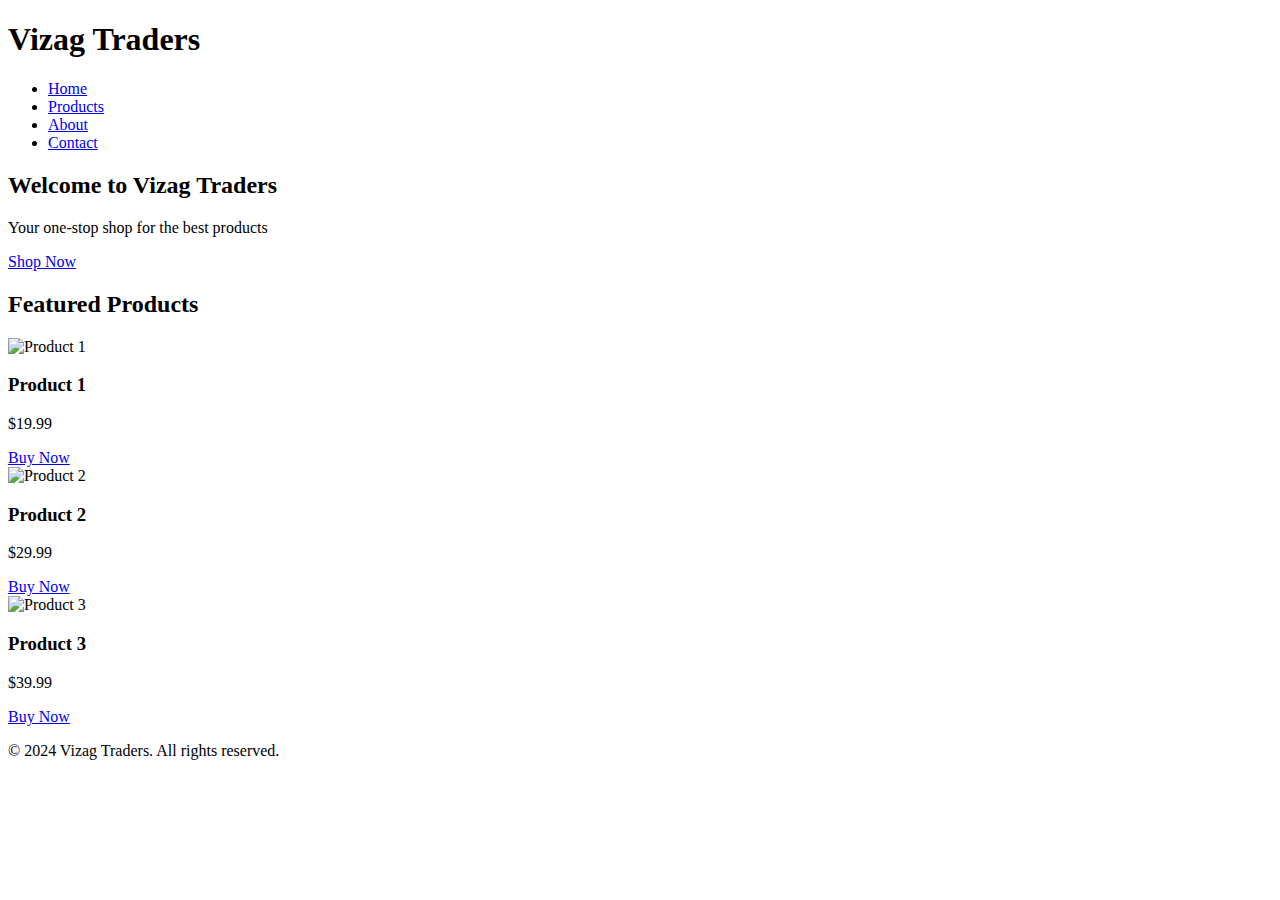
==== index.html @ 05329ddd "Create index.html" ====
<!DOCTYPE html>
<html lang="en">
<head>
    <meta charset="UTF-8">
    <meta name="viewport" content="width=device-width, initial-scale=1.0">
    <title>Vizag Traders - E-commerce</title>
    <link rel="stylesheet" href="styles.css">
</head>
<body>
    <!-- Header -->
    <header>
        <nav>
            <div class="container">
                <h1>Vizag Traders</h1>
                <ul>
                    <li><a href="#">Home</a></li>
                    <li><a href="#">Products</a></li>
                    <li><a href="#">About</a></li>
                    <li><a href="#">Contact</a></li>
                </ul>
            </div>
        </nav>
        <div class="hero">
            <div class="hero-content">
                <h2>Welcome to Vizag Traders</h2>
                <p>Your one-stop shop for the best products</p>
                <a href="#" class="btn">Shop Now</a>
            </div>
        </div>
    </header>

    <!-- Main Content -->
    <main>
        <section class="products">
            <div class="container">
                <h2>Featured Products</h2>
                <div class="product-grid">
                    <div class="product-card">
                        <img src="https://via.placeholder.com/300" alt="Product 1">
                        <h3>Product 1</h3>
                        <p>$19.99</p>
                        <a href="#" class="btn">Buy Now</a>
                    </div>
                    <div class="product-card">
                        <img src="https://via.placeholder.com/300" alt="Product 2">
                        <h3>Product 2</h3>
                        <p>$29.99</p>
                        <a href="#" class="btn">Buy Now</a>
                    </div>
                    <div class="product-card">
                        <img src="https://via.placeholder.com/300" alt="Product 3">
                        <h3>Product 3</h3>
                        <p>$39.99</p>
                        <a href="#" class="btn">Buy Now</a>
                    </div>
                </div>
            </div>
        </section>
    </main>

    <!-- Footer -->
    <footer>
        <div class="container">
            <p>&copy; 2024 Vizag Traders. All rights reserved.</p>
        </div>
    </footer>
</body>
</html>
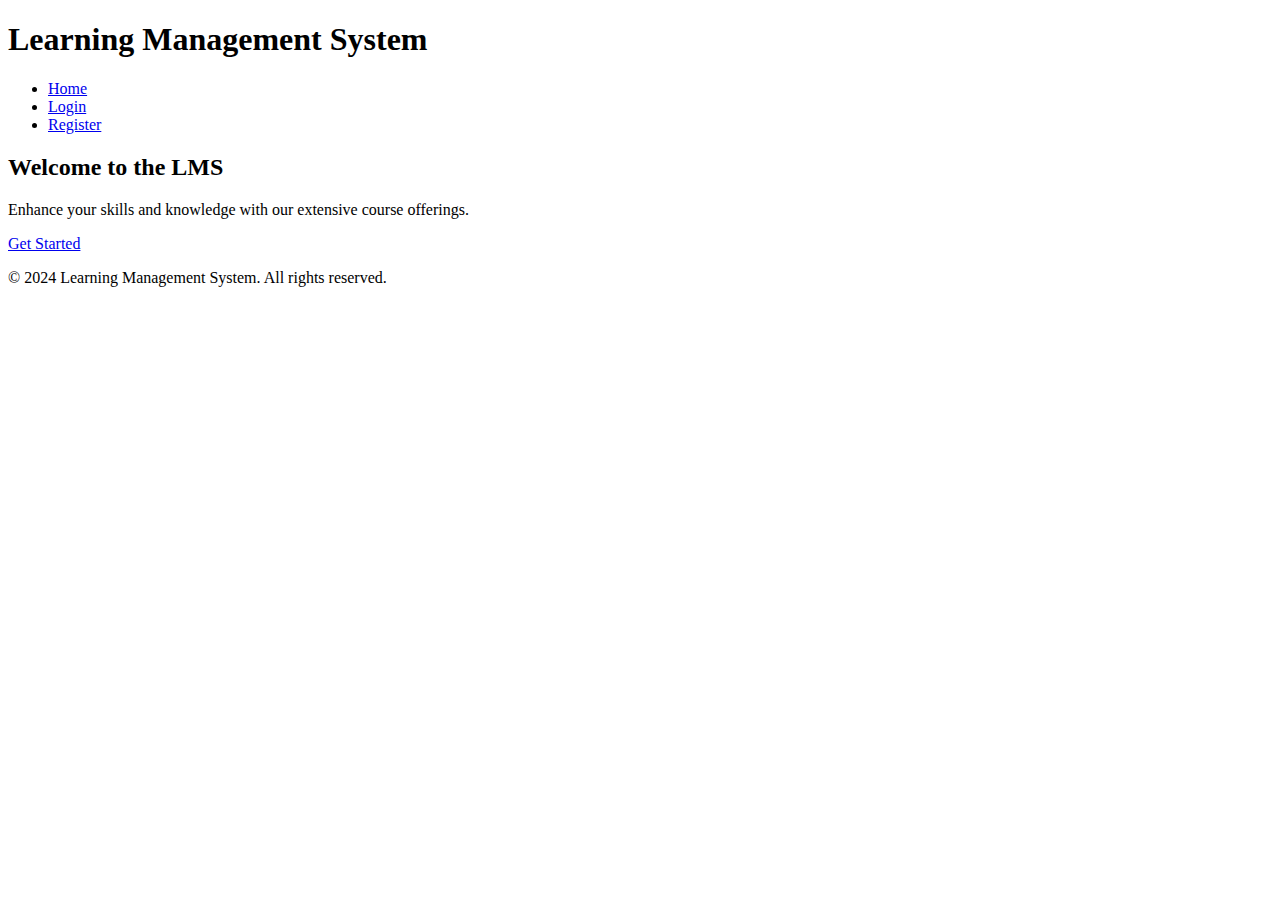
==== commit d47325bb: "Update index.html" ====
--- a/index.html
+++ b/index.html
@@ -3,65 +3,36 @@
 <head>
     <meta charset="UTF-8">
     <meta name="viewport" content="width=device-width, initial-scale=1.0">
-    <title>Vizag Traders - E-commerce</title>
+    <title>LMS - Home</title>
     <link rel="stylesheet" href="styles.css">
 </head>
 <body>
-    <!-- Header -->
     <header>
-        <nav>
-            <div class="container">
-                <h1>Vizag Traders</h1>
+        <div class="container">
+            <h1>Learning Management System</h1>
+            <nav>
                 <ul>
-                    <li><a href="#">Home</a></li>
-                    <li><a href="#">Products</a></li>
-                    <li><a href="#">About</a></li>
-                    <li><a href="#">Contact</a></li>
+                    <li><a href="index.html">Home</a></li>
+                    <li><a href="login.html">Login</a></li>
+                    <li><a href="register.html">Register</a></li>
                 </ul>
-            </div>
-        </nav>
-        <div class="hero">
-            <div class="hero-content">
-                <h2>Welcome to Vizag Traders</h2>
-                <p>Your one-stop shop for the best products</p>
-                <a href="#" class="btn">Shop Now</a>
-            </div>
+            </nav>
         </div>
     </header>
 
-    <!-- Main Content -->
     <main>
-        <section class="products">
-            <div class="container">
-                <h2>Featured Products</h2>
-                <div class="product-grid">
-                    <div class="product-card">
-                        <img src="https://via.placeholder.com/300" alt="Product 1">
-                        <h3>Product 1</h3>
-                        <p>$19.99</p>
-                        <a href="#" class="btn">Buy Now</a>
-                    </div>
-                    <div class="product-card">
-                        <img src="https://via.placeholder.com/300" alt="Product 2">
-                        <h3>Product 2</h3>
-                        <p>$29.99</p>
-                        <a href="#" class="btn">Buy Now</a>
-                    </div>
-                    <div class="product-card">
-                        <img src="https://via.placeholder.com/300" alt="Product 3">
-                        <h3>Product 3</h3>
-                        <p>$39.99</p>
-                        <a href="#" class="btn">Buy Now</a>
-                    </div>
-                </div>
+        <section class="hero">
+            <div class="hero-content">
+                <h2>Welcome to the LMS</h2>
+                <p>Enhance your skills and knowledge with our extensive course offerings.</p>
+                <a href="register.html" class="btn">Get Started</a>
             </div>
         </section>
     </main>
 
-    <!-- Footer -->
     <footer>
         <div class="container">
-            <p>&copy; 2024 Vizag Traders. All rights reserved.</p>
+            <p>&copy; 2024 Learning Management System. All rights reserved.</p>
         </div>
     </footer>
 </body>
